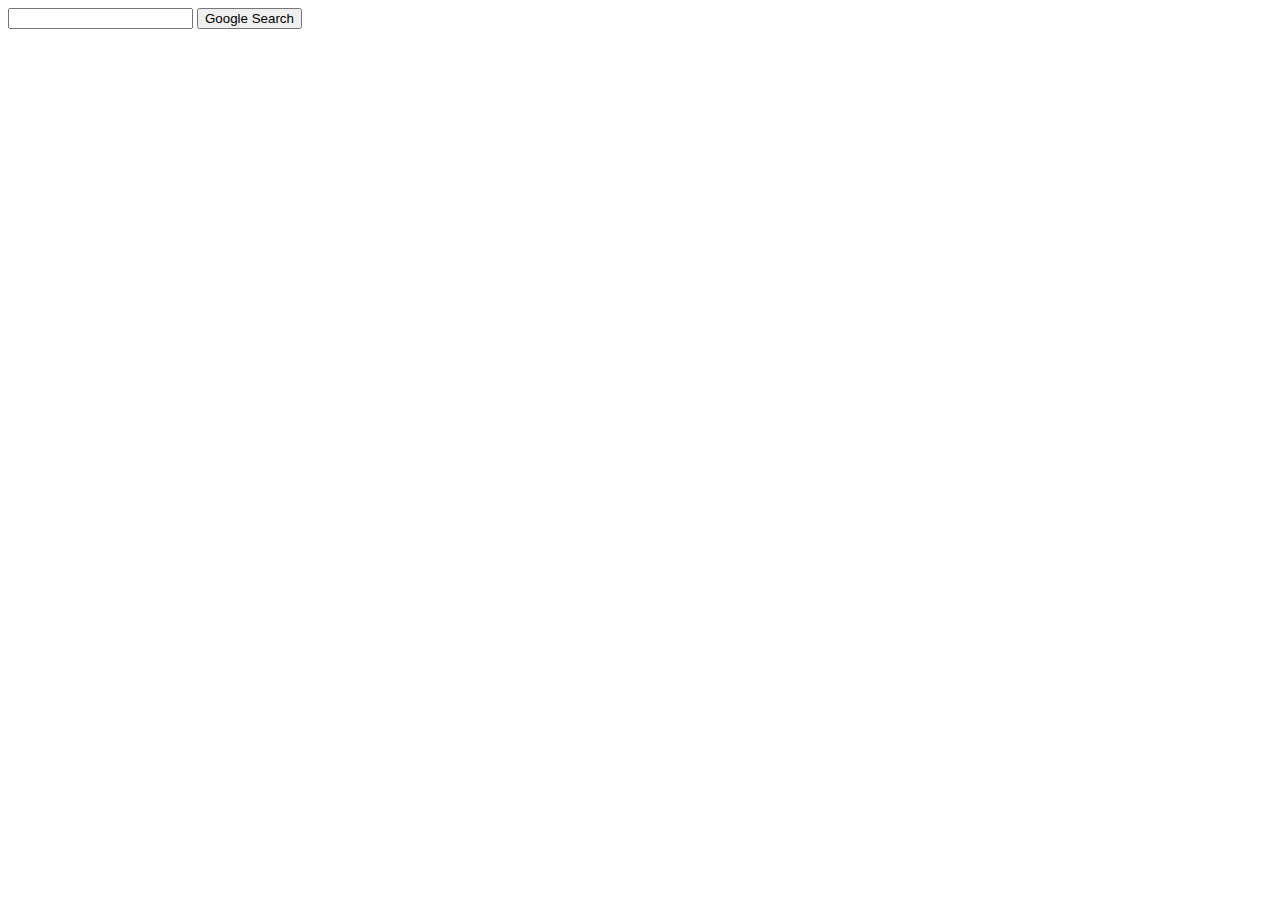
==== index.html @ d7f09ba8 "first commit" ====
<!DOCTYPE html>
<html lang="en">
    <head>
        <title>Search</title>
    </head>
    <body>
        <form action="https://google.com/search">
            <input type="text" name="q">
            <input type="submit" value="Google Search">
        </form>
    </body>
</html>
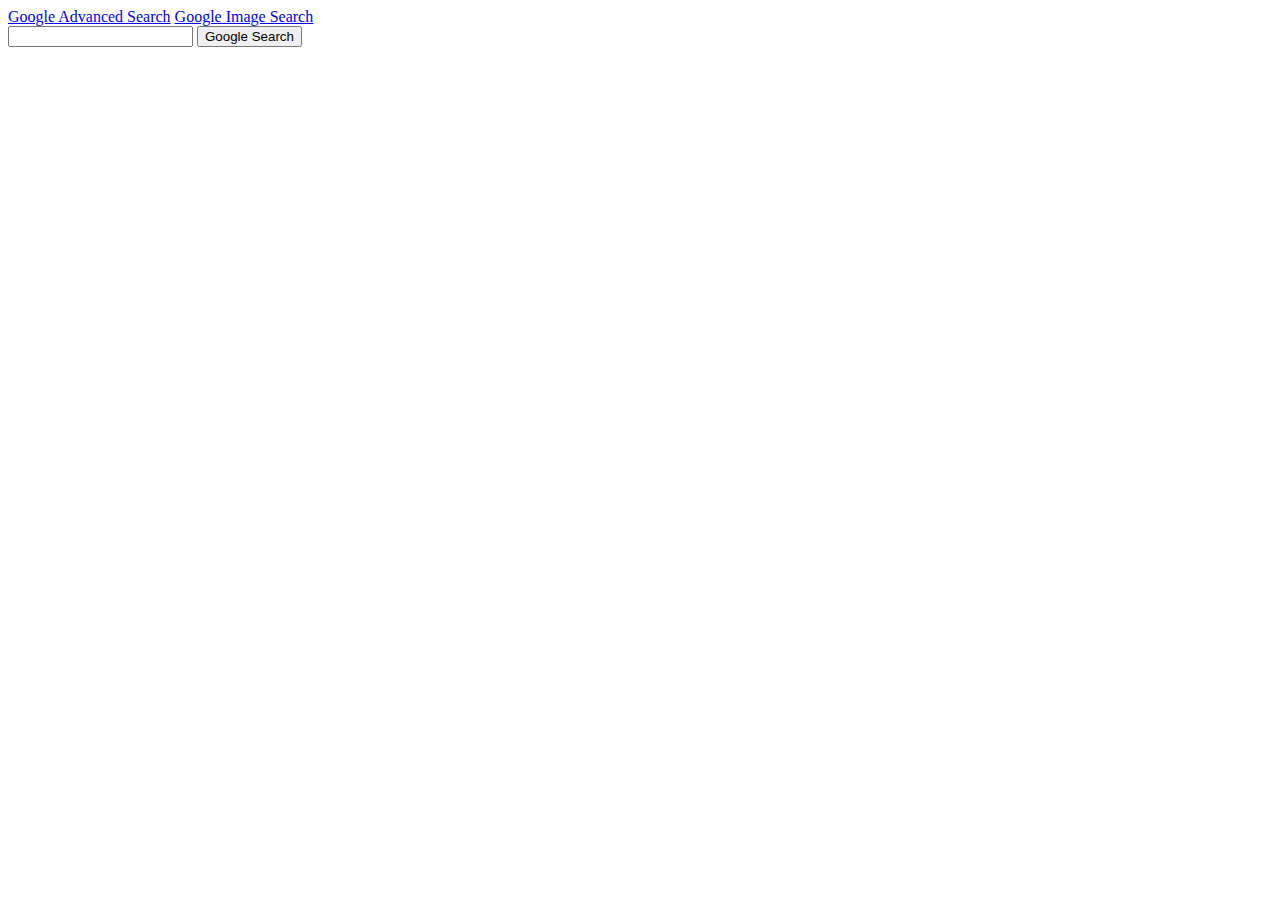
==== commit b5155f1c: "mostly finished project" ====
--- a/index.html
+++ b/index.html
@@ -3,10 +3,20 @@
     <head>
         <title>Search</title>
     </head>
+    <link rel="stylesheet" href="Design.css"> 
     <body>
+        <div class="topnav-right">
+            <a href="GoogleAdvancedSearch.html">Google Advanced Search</a>
+            <a href="GoogleImageSearch.html">Google Image Search</a>
+          </div>
+
         <form action="https://google.com/search">
-            <input type="text" name="q">
-            <input type="submit" value="Google Search">
-        </form>
+            
+            <div class="SearchFunction">
+            <input class="SearchBar" type="text" name="q">
+            <input  class="SubmitButton" type="submit" value="Google Search">
+            </div>
+
+        </form>     
     </body>
 </html>
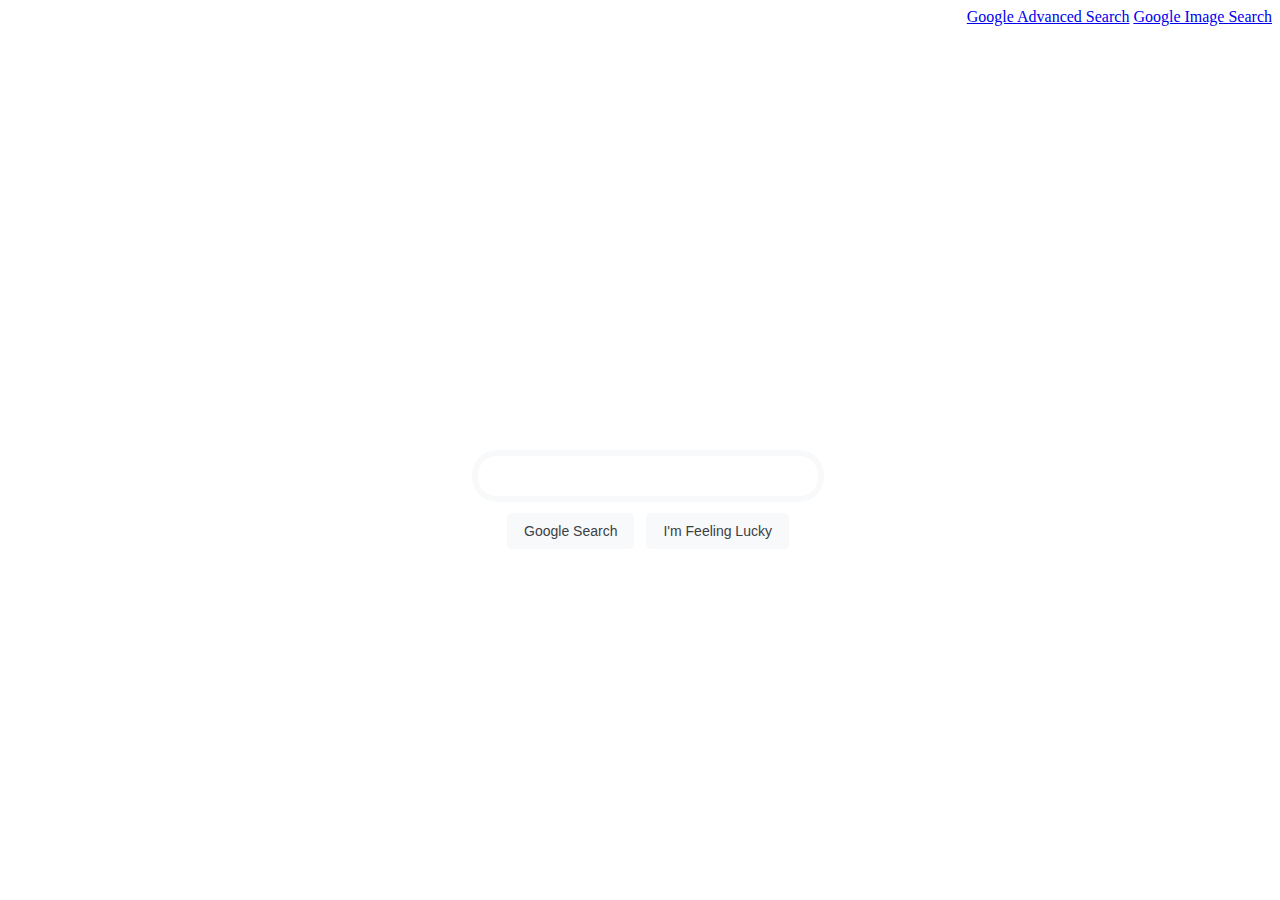
==== commit 3afdcf08: "fixed formatting for advanced search and added im feeling lucky button" ====
--- a/index.html
+++ b/index.html
@@ -14,7 +14,8 @@
             
             <div class="SearchFunction">
             <input class="SearchBar" type="text" name="q">
-            <input  class="SubmitButton" type="submit" value="Google Search">
+            <input  class="SubmitButton" name ="searchBtn" type="submit" value="Google Search">
+            <input class="SubmitButton" name="btnI" type="submit" data-ved="0ahUKEwiNm6S0jYLrAhXslnIEHYv2B30QnRsIDg" value="I'm Feeling Lucky">
             </div>
 
         </form>     
--- a/Design.css
+++ b/Design.css
@@ -0,0 +1,67 @@
+.topnav-right {
+  float: right;
+}
+
+.SubmitButton {
+  background-color: #f8f9fa;
+  border: 1px solid #f8f9fa;
+  border-radius: 4px;
+  color: #3c4043;
+  font-size: 14px;
+  margin: 11px 4px;
+  padding: 0 16px;
+  line-height: 27px;
+  height: 36px;
+  min-width: 54px;
+  cursor: pointer;
+  user-select: none;
+}
+
+.SearchBar {
+  border-radius: 25px;
+  border: 6px solid #f8f9fa;
+  padding: 10px;
+  color: rgba(0, 0, 0, 0.87);
+  word-wrap: break-word;
+  outline: #3c4043;
+  display: block;
+  /*flex: 100%;*/
+  height: 20px;
+  font-size: 16px;
+  margin: 0 auto;
+  width: 25%;
+}
+
+.SearchFunction {
+  border-radius: 4px;
+  position: absolute;
+  top: 50%;
+  width: 100%;
+  text-align: center;
+}
+
+.AdvSearchBar {
+  border-radius: 1px;
+  border: 1px solid #d9d9d9;
+  border-top: 1px solid #c0c0c0;
+  font-size: 13px;
+  height: 25px;
+  padding: 1px 8px;
+  margin-right: 65%;
+  color: rgba(0, 0, 0, 0.87);
+  word-wrap: break-word;
+  outline: #3c4043;
+  display: block;
+  /*flex: 100%;*/
+  height: 20px;
+  font-size: 16px;
+  width: 25%;
+  float: right;
+}
+
+.AdvLabels {
+  font-size: 18px;
+  font-family: "Segoe UI", Tahoma, Geneva, Verdana, sans-serif;
+}
+
+/*# sourceMappingURL=Design.css.map */
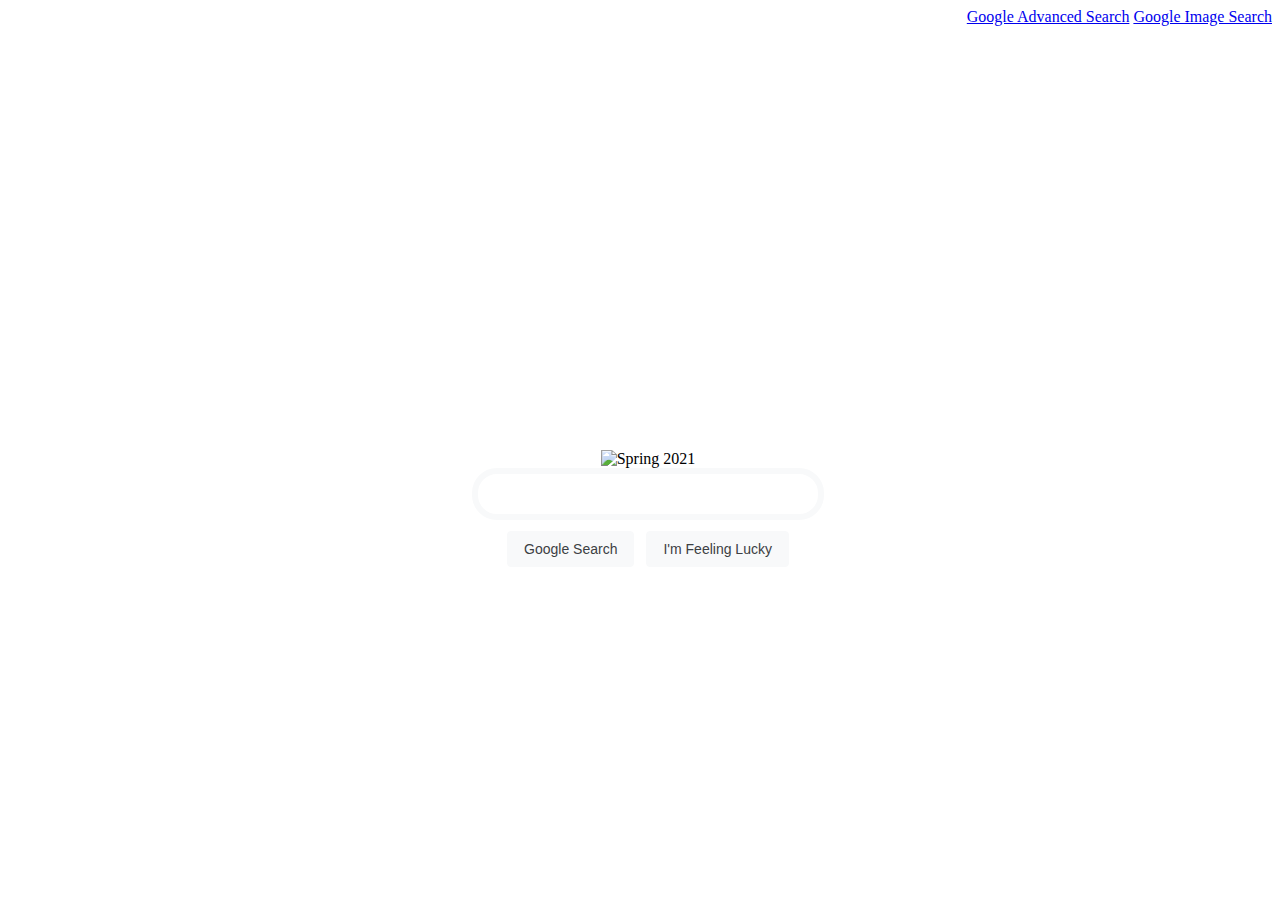
==== commit f2efdb06: "added google image" ====
--- a/index.html
+++ b/index.html
@@ -9,13 +9,14 @@
             <a href="GoogleAdvancedSearch.html">Google Advanced Search</a>
             <a href="GoogleImageSearch.html">Google Image Search</a>
           </div>
-
+          
         <form action="https://google.com/search">
             
             <div class="SearchFunction">
+                <img class="lnXdpd" alt="Spring 2021" height="200" src="https://www.google.com/logos/doodles/2021/spring-2021-northern-hemisphere-6753651837108891-law.gif" title="Spring 2021" width="500" id="hplogo" data-atf="1">
             <input class="SearchBar" type="text" name="q">
             <input  class="SubmitButton" name ="searchBtn" type="submit" value="Google Search">
-            <input class="SubmitButton" name="btnI" type="submit" data-ved="0ahUKEwiNm6S0jYLrAhXslnIEHYv2B30QnRsIDg" value="I'm Feeling Lucky">
+            <input class="SubmitButton" name="btnI" type="submit" data-ved="0ahUKEwjhjL3PncDvAhUCHTQIHaYqB70QnRsIDw" value="I'm Feeling Lucky">
             </div>
 
         </form>     
